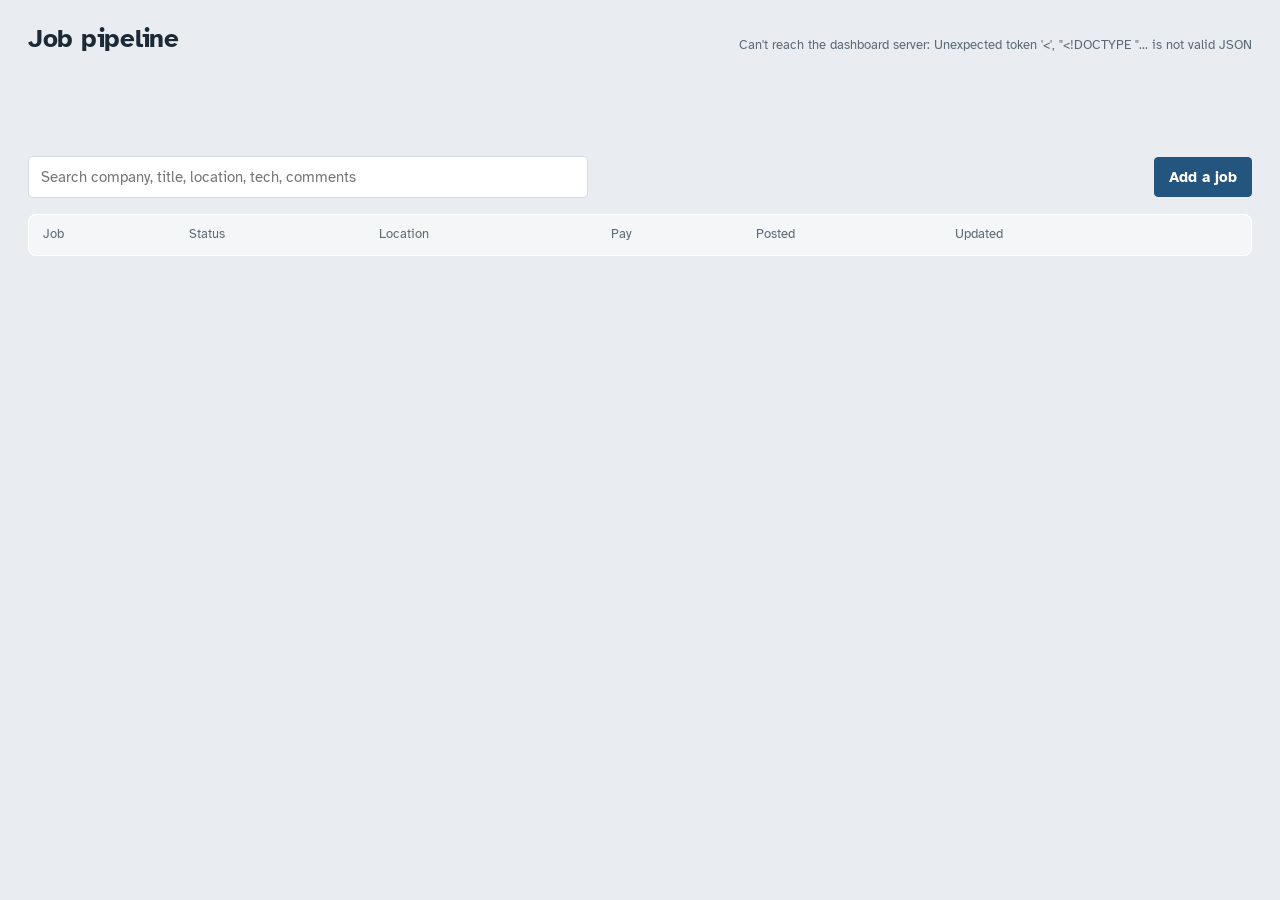
==== src/JobPipeline.Dashboard/wwwroot/index.html @ f0b5ccdb "Add a local dashboard to view and edit jobs JobPipeline.Dashboard is a small ASP.NET Core app (http:" ====
<!doctype html>
<html lang="en">
<head>
  <meta charset="utf-8">
  <meta name="viewport" content="width=device-width, initial-scale=1">
  <title>Job Pipeline</title>
  <link rel="preconnect" href="https://fonts.googleapis.com">
  <link rel="preconnect" href="https://fonts.gstatic.com" crossorigin>
  <link href="https://fonts.googleapis.com/css2?family=Atkinson+Hyperlegible:ital,wght@0,400;0,700;1,400&display=swap" rel="stylesheet">
  <link rel="stylesheet" href="app.css">
</head>
<body>
  <header class="top">
    <div class="brand">
      <h1>Job pipeline</h1>
      <p class="sub" id="dataDir">Loading…</p>
    </div>
    <p class="refreshed" id="refreshed" aria-live="polite"></p>
  </header>

  <nav class="rail" id="rail" aria-label="Filter by status"></nav>

  <section class="toolbar">
    <label class="search">
      <span class="visually-hidden">Search jobs</span>
      <input id="search" type="search" placeholder="Search company, title, location, tech, comments" autocomplete="off">
    </label>
    <p class="filter-note" id="filterNote"></p>
    <button class="btn primary" id="addJob" type="button">Add a job</button>
  </section>

  <main>
    <table class="jobs" id="jobs">
      <thead>
        <tr>
          <th scope="col">Job</th>
          <th scope="col">Status</th>
          <th scope="col">Location</th>
          <th scope="col">Pay</th>
          <th scope="col">Posted</th>
          <th scope="col">Updated</th>
          <th scope="col"><span class="visually-hidden">Resume</span></th>
        </tr>
      </thead>
      <tbody id="rows"></tbody>
    </table>
    <p class="empty" id="empty" hidden></p>
  </main>

  <div class="scrim" id="scrim" hidden></div>
  <aside class="drawer" id="drawer" aria-labelledby="drawerTitle" hidden>
    <div class="drawer-head">
      <div>
        <p class="drawer-company" id="drawerCompany"></p>
        <h2 id="drawerTitle"></h2>
        <div class="drawer-meta" id="drawerMeta"></div>
      </div>
      <button class="btn ghost close" id="closeDrawer" type="button" aria-label="Close">Close</button>
    </div>
    <div class="drawer-body" id="drawerBody"></div>
  </aside>

  <div class="toast" id="toast" role="status" aria-live="polite" hidden></div>

  <script src="app.js"></script>
</body>
</html>
---- src/JobPipeline.Dashboard/wwwroot/app.css ----
:root {
  --bg: #e9edf1;
  --surface: #ffffff;
  --surface-2: #f4f6f8;
  --ink: #1b2a36;
  --muted: #5b6a76;
  --line: #d3dbe2;
  --focus: #2f6db3;
  --primary: #24557f;
  --primary-ink: #ffffff;
  --danger: #b4372f;

  /* status colors: the pipeline flows blue-ward, exits are warm or grey */
  --s-New: #6b7a88;
  --s-Tailoring: #6c5bc9;
  --s-ReadyToApply: #0f8577;
  --s-Applying: #b07614;
  --s-Applied: #2b68ad;
  --s-Interviewing: #23824f;
  --s-ActionNeeded: #c4501a;
  --s-Rejected: #9e4646;
  --s-Skipped: #8a949c;
  --s-Expired: #a0a8ae;
  --s-Failed: #b4372f;

  --radius-s: 4px;
  --radius-m: 8px;
  --font: "Atkinson Hyperlegible", system-ui, -apple-system, "Segoe UI", sans-serif;
}

@media (prefers-color-scheme: dark) {
  :root {
    --bg: #12181d;
    --surface: #1a2229;
    --surface-2: #212b33;
    --ink: #e2e9ee;
    --muted: #94a3ae;
    --line: #2e3a44;
    --focus: #7fb2ec;
    --primary: #4d8fd1;
    --primary-ink: #0d1419;
    --danger: #e0695f;
  }
}

* { box-sizing: border-box; }
[hidden] { display: none !important; }

html { -webkit-text-size-adjust: 100%; }

body {
  margin: 0;
  background: var(--bg);
  color: var(--ink);
  font: 15px/1.5 var(--font);
  font-variant-numeric: tabular-nums;
}

.visually-hidden {
  position: absolute; width: 1px; height: 1px; overflow: hidden;
  clip: rect(0 0 0 0); white-space: nowrap;
}

:focus-visible { outline: 2px solid var(--focus); outline-offset: 2px; }

/* ── header ── */
.top {
  display: flex; align-items: flex-end; justify-content: space-between; gap: 16px;
  padding: 24px 28px 12px;
}
.top h1 { margin: 0; font-size: 26px; line-height: 1.15; letter-spacing: -0.01em; }
.sub { margin: 2px 0 0; color: var(--muted); font-size: 13px; word-break: break-all; }
.refreshed { margin: 0; color: var(--muted); font-size: 13px; white-space: nowrap; }

/* ── pipeline rail: the signature element ── */
.rail {
  display: flex; gap: 3px; margin: 8px 28px 0; min-height: 64px;
  border-radius: var(--radius-m); overflow: hidden;
}
.seg {
  --c: var(--s-New);
  flex: var(--w, 1) 1 0; min-width: 76px;
  display: flex; flex-direction: column; justify-content: flex-end; gap: 2px;
  padding: 8px 10px; border: 0; cursor: pointer; text-align: left;
  background: color-mix(in srgb, var(--c) 16%, var(--surface));
  color: var(--ink); font: inherit;
  border-top: 4px solid var(--c);
  transition: background-color 120ms ease;
}
.seg:hover { background: color-mix(in srgb, var(--c) 26%, var(--surface)); }
.seg[aria-pressed="true"] { background: var(--c); color: #fff; }
.seg .n { font-size: 22px; font-weight: 700; line-height: 1; }
.seg .l { font-size: 12px; line-height: 1.2; }
.seg.zero { opacity: .55; }
.rail .gap { flex: 0 0 14px; background: transparent; }

/* ── toolbar ── */
.toolbar {
  display: flex; align-items: center; gap: 12px; flex-wrap: wrap;
  padding: 16px 28px;
}
.search { flex: 1 1 320px; max-width: 560px; }
.search input {
  width: 100%; padding: 9px 12px; font: inherit; color: var(--ink);
  background: var(--surface); border: 1px solid var(--line); border-radius: var(--radius-s);
}
.filter-note { margin: 0; color: var(--muted); font-size: 14px; flex: 1 1 auto; }

.btn {
  font: inherit; font-weight: 700; padding: 8px 14px; cursor: pointer;
  border-radius: var(--radius-s); border: 1px solid var(--line);
  background: var(--surface); color: var(--ink);
}
.btn:hover { border-color: var(--muted); }
.btn.primary { background: var(--primary); color: var(--primary-ink); border-color: var(--primary); }
.btn.primary:hover { filter: brightness(1.08); }
.btn.ghost { background: transparent; }
.btn.danger { color: var(--danger); border-color: color-mix(in srgb, var(--danger) 45%, var(--line)); }
.btn.danger.solid { background: var(--danger); color: #fff; border-color: var(--danger); }
.btn[disabled] { opacity: .5; cursor: default; }

/* ── table ── */
main { padding: 0 28px 48px; }
.jobs {
  width: 100%; border-collapse: collapse; background: var(--surface);
  border: 1px solid var(--line); border-radius: var(--radius-m); overflow: hidden;
}
.jobs th {
  text-align: left; font-size: 13px; color: var(--muted); font-weight: 400;
  padding: 10px 14px; background: var(--surface-2); border-bottom: 1px solid var(--line);
}
.jobs td { padding: 11px 14px; border-bottom: 1px solid var(--line); vertical-align: top; }
.jobs tbody tr { cursor: pointer; }
.jobs tbody tr:hover td { background: var(--surface-2); }
.jobs tbody tr:last-child td { border-bottom: 0; }
.jobs tbody tr.selected td { background: color-mix(in srgb, var(--focus) 10%, var(--surface)); }
.job-title { font-weight: 700; }
.job-company { color: var(--muted); font-size: 14px; }
.nowrap { white-space: nowrap; }
.dim { color: var(--muted); }
.tag {
  display: inline-block; margin-left: 6px; padding: 0 6px; font-size: 12px;
  border-radius: var(--radius-s); background: var(--surface-2); border: 1px solid var(--line); color: var(--muted);
}
.empty { color: var(--muted); padding: 32px 0; text-align: center; }

.badge {
  --c: var(--s-New);
  display: inline-flex; align-items: center; gap: 6px; white-space: nowrap;
  font-size: 13px; font-weight: 700; color: var(--c);
}
.badge::before { content: ""; width: 9px; height: 9px; border-radius: 50%; background: var(--c); }

a { color: var(--primary); }

/* ── drawer ── */
.scrim { position: fixed; inset: 0; background: rgba(10, 20, 30, .35); }
.drawer {
  position: fixed; top: 0; right: 0; bottom: 0; width: min(640px, 100vw);
  background: var(--surface); border-left: 1px solid var(--line);
  display: flex; flex-direction: column;
  box-shadow: -12px 0 32px rgba(10, 20, 30, .18);
  animation: slide-in 160ms ease-out;
}
@keyframes slide-in { from { transform: translateX(24px); opacity: 0; } }
.drawer-head {
  display: flex; justify-content: space-between; gap: 16px; align-items: flex-start;
  padding: 20px 24px 14px; border-bottom: 1px solid var(--line);
}
.drawer-company { margin: 0; color: var(--muted); }
.drawer-head h2 { margin: 2px 0 6px; font-size: 21px; line-height: 1.25; }
.drawer-meta { display: flex; flex-wrap: wrap; gap: 6px 14px; align-items: center; font-size: 14px; }
.drawer-body { overflow-y: auto; padding: 8px 24px 40px; }

.block { padding: 18px 0; border-bottom: 1px solid var(--line); }
.block:last-child { border-bottom: 0; }
.block h3 { margin: 0 0 10px; font-size: 16px; }
.hint { margin: -4px 0 10px; color: var(--muted); font-size: 13px; }

.grid { display: grid; grid-template-columns: 1fr 1fr; gap: 10px 14px; }
.grid .wide { grid-column: 1 / -1; }
.field { display: flex; flex-direction: column; gap: 4px; }
.field > span { font-size: 13px; color: var(--muted); }
.field input, .field select, .field textarea {
  font: inherit; color: var(--ink); background: var(--surface);
  padding: 7px 9px; border: 1px solid var(--line); border-radius: var(--radius-s); width: 100%;
}
.field textarea { resize: vertical; min-height: 64px; }
.field.check { flex-direction: row; align-items: center; gap: 8px; }
.field.check input { width: auto; }
textarea.jd { min-height: 220px; font-size: 14px; line-height: 1.55; }
.row { display: flex; gap: 10px; align-items: flex-end; flex-wrap: wrap; margin-top: 10px; }
.row .field { flex: 1 1 200px; }

.list { list-style: none; margin: 0; padding: 0; }
.list li { padding: 8px 0; border-top: 1px solid var(--line); display: flex; gap: 12px; justify-content: space-between; }
.list li:first-child { border-top: 0; }
.list .when { color: var(--muted); font-size: 13px; white-space: nowrap; }
.list .text { white-space: pre-wrap; overflow-wrap: anywhere; }
.history li { justify-content: flex-start; }

.confirm { display: flex; gap: 10px; align-items: center; flex-wrap: wrap; }

/* ── toast ── */
.toast {
  position: fixed; left: 50%; bottom: 24px; transform: translateX(-50%);
  max-width: min(560px, calc(100vw - 32px));
  background: var(--ink); color: var(--bg); padding: 10px 16px; border-radius: var(--radius-m);
  box-shadow: 0 8px 24px rgba(0, 0, 0, .25);
}
.toast.error { background: var(--danger); color: #fff; }

@media (max-width: 760px) {
  .top, .toolbar { padding-left: 16px; padding-right: 16px; }
  .rail { margin: 8px 16px 0; flex-wrap: wrap; }
  .seg { min-width: calc(33% - 3px); }
  .rail .gap { display: none; }
  main { padding: 0 16px 40px; }
  .jobs thead { display: none; }
  .jobs, .jobs tbody, .jobs tr, .jobs td { display: block; width: 100%; }
  .jobs td { border-bottom: 0; padding: 4px 14px; }
  .jobs tr { border-bottom: 1px solid var(--line); padding: 8px 0; }
  .jobs td.opt { display: none; }
  .grid { grid-template-columns: 1fr; }
  .drawer-head, .drawer-body { padding-left: 16px; padding-right: 16px; }
}

@media (prefers-reduced-motion: reduce) {
  .drawer { animation: none; }
  .seg { transition: none; }
}
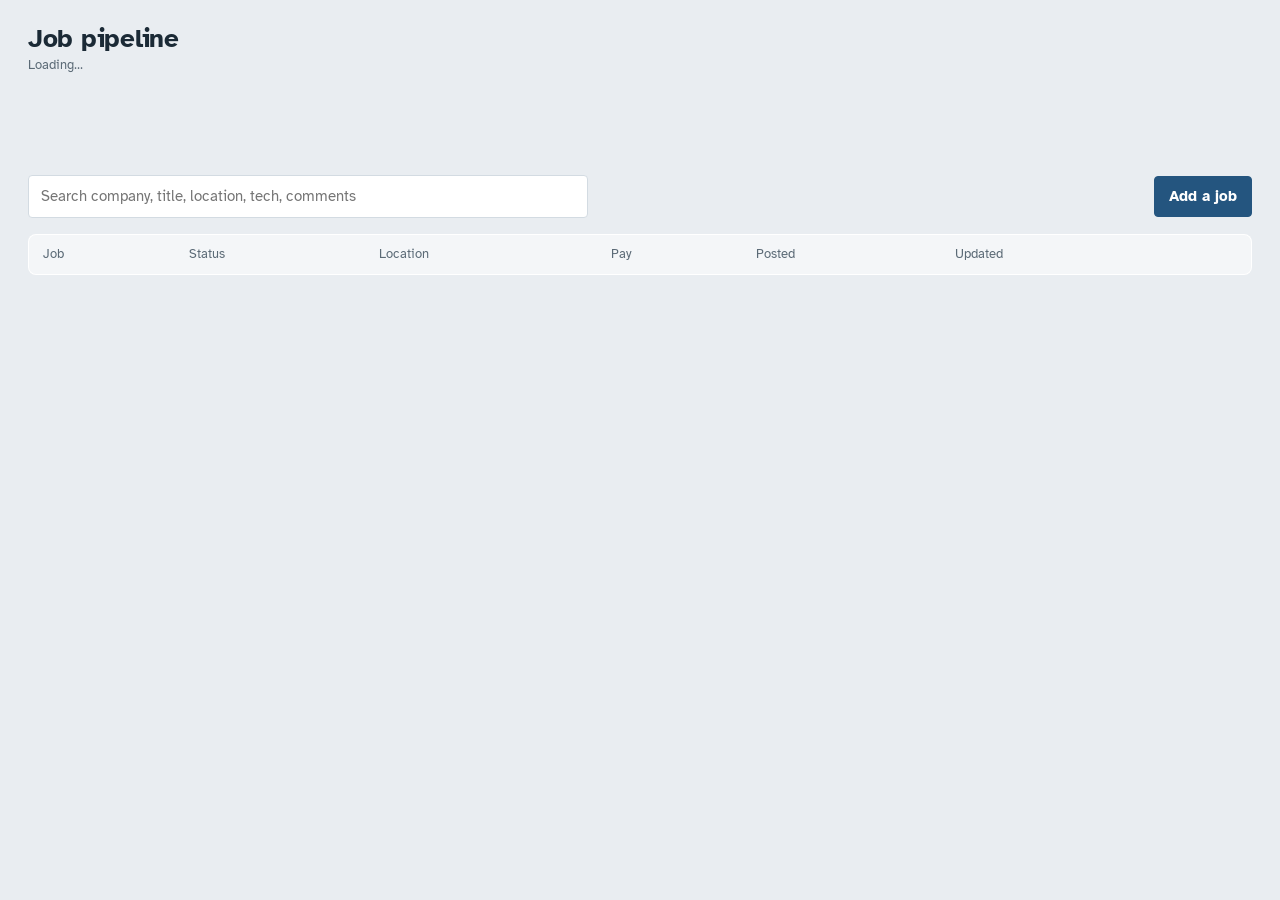
==== commit 1c9bc005: "Dashboard: password sign-in, users table, ready to host - users table in jobs.db (schema v3): PBKDF2" ====
--- a/src/JobPipeline.Dashboard/wwwroot/index.html
+++ b/src/JobPipeline.Dashboard/wwwroot/index.html
@@ -15,7 +15,10 @@
       <h1>Job pipeline</h1>
       <p class="sub" id="dataDir">Loading…</p>
     </div>
-    <p class="refreshed" id="refreshed" aria-live="polite"></p>
+    <div class="top-right">
+      <div class="who" id="who" hidden><span id="whoName"></span><button class="btn ghost" id="signOut" type="button">Sign out</button></div>
+      <p class="refreshed" id="refreshed" aria-live="polite"></p>
+    </div>
   </header>
 
   <nav class="rail" id="rail" aria-label="Filter by status"></nav>
--- a/src/JobPipeline.Dashboard/wwwroot/app.css
+++ b/src/JobPipeline.Dashboard/wwwroot/app.css
@@ -229,3 +229,18 @@
   .drawer { animation: none; }
   .seg { transition: none; }
 }
+
+/* ── sign-in ── */
+.login-page { min-height: 100vh; display: grid; place-items: center; padding: 16px; }
+.login {
+  width: min(380px, 100%); background: var(--surface); border: 1px solid var(--line);
+  border-top: 4px solid var(--s-Applied); border-radius: var(--radius-m); padding: 28px 28px 24px;
+}
+.login h1 { margin: 0; font-size: 24px; }
+.login .sub { margin: 4px 0 20px; word-break: normal; }
+.login-form { display: flex; flex-direction: column; gap: 14px; }
+.login-form .btn { margin-top: 4px; padding: 10px 14px; }
+.login-error { margin: 0; color: var(--danger); font-size: 14px; }
+.who { display: flex; align-items: center; gap: 10px; color: var(--muted); font-size: 13px; white-space: nowrap; }
+.who .btn { font-size: 13px; padding: 4px 10px; }
+.top-right { display: flex; flex-direction: column; align-items: flex-end; gap: 6px; }
